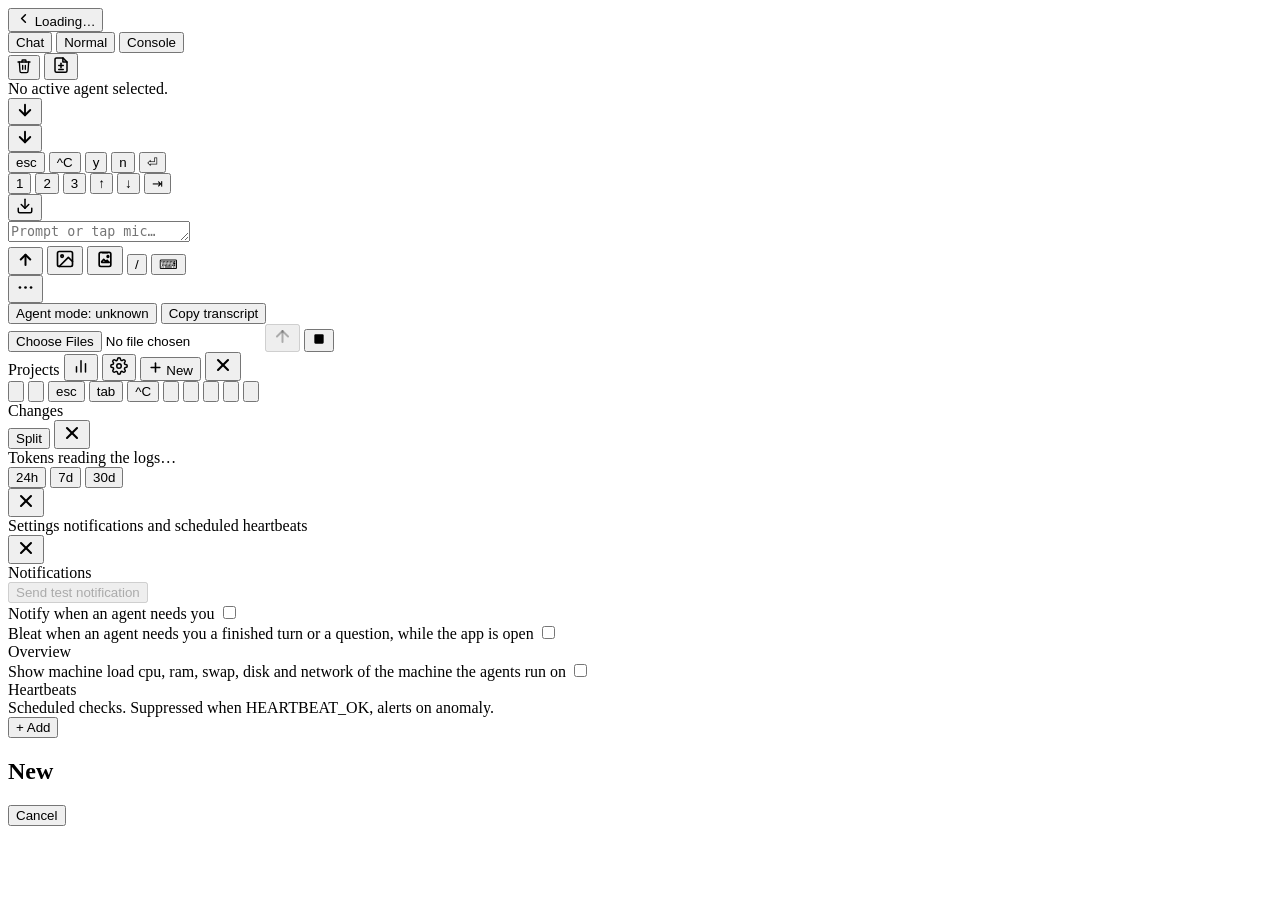
==== web/index.html @ eba619f2 "fixes" ====
<!DOCTYPE html>
<html lang="en">
<head>
  <meta charset="UTF-8">
  <title>Sheep It</title>
  <meta name="viewport" content="width=device-width, initial-scale=1.0, maximum-scale=1.0, user-scalable=no, viewport-fit=cover, interactive-widget=resizes-content">

  <!-- Apple iOS Web App / PWA Capabilities -->
  <meta name="apple-mobile-web-app-capable" content="yes">
  <meta name="apple-mobile-web-app-status-bar-style" content="default">
  <meta name="apple-mobile-web-app-title" content="Sheep It">
  <!-- Safari tints its own status strip and bottom URL bar with this, so it
       has to be the colour at the screen's edges or it reads as a band laid
       over the page. The flock is what the app opens on, so this is the
       flock's background; syncThemeColor in app.js moves it to the surface
       colour once a chat, whose top and bottom are both chrome, is open. -->
  <meta name="theme-color" content="#090a0f">

  <link rel="manifest" href="/manifest.json">
  <link rel="icon" type="image/svg+xml" href="/icon.svg">
  <!-- iOS ignores manifest icons and SVG here: the home screen icon is this
       PNG, snapshotted once when the app is added. -->
  <link rel="apple-touch-icon" href="/icon-180.png">

  <link rel="stylesheet" href="/vendor/xterm.css">
  <link rel="stylesheet" href="/style.css">
</head>
<body>
  <div id="app" class="app-container">
    <!-- Project and current-view controls share the header. -->
    <header class="app-header">
      <!-- The way back to the flock, which is the page this one opened from -->
      <button id="agent-select" class="agent-select" aria-label="Back to projects">
        <svg class="agent-select-chevron" width="15" height="15" viewBox="0 0 24 24" fill="none" stroke="currentColor" stroke-width="2.5" stroke-linecap="round" stroke-linejoin="round">
          <polyline points="15 18 9 12 15 6"></polyline>
        </svg>
        <span id="agent-select-dot" class="agent-dot unknown"></span>
        <span id="agent-select-name" class="agent-select-name">Loading…</span>
      </button>
      <nav id="view-switcher" class="view-switcher hidden" aria-label="Pane view">
        <button type="button" id="btn-pane-chat" data-view="chat">Chat</button>
        <button type="button" id="btn-view-normal" data-view="normal">Normal</button>
        <button type="button" id="btn-console" data-view="console">Console</button>
      </nav>
      <button type="button" id="chat-btn-delete" class="icon-btn hidden" aria-label="Delete chat" title="Delete chat">
        <svg width="16" height="16" viewBox="0 0 24 24" fill="none" stroke="currentColor" stroke-width="2" stroke-linecap="round" stroke-linejoin="round"><polyline points="3 6 5 6 21 6"></polyline><path d="M19 6l-1 14a2 2 0 0 1-2 2H8a2 2 0 0 1-2-2L5 6"></path><path d="M10 11v6M14 11v6"></path><path d="M9 6V4a1 1 0 0 1 1-1h4a1 1 0 0 1 1 1v2"></path></svg>
      </button>
      <button type="button" id="btn-changes" class="icon-btn" aria-label="Changed files" title="Changed files">
        <svg width="18" height="18" viewBox="0 0 24 24" fill="none" stroke="currentColor" stroke-width="2" stroke-linecap="round" stroke-linejoin="round">
          <path d="M14.5 2.5H6a2 2 0 0 0-2 2v15a2 2 0 0 0 2 2h12a2 2 0 0 0 2-2V8z"></path>
          <polyline points="14.5 2.5 14.5 8 20 8"></polyline>
          <line x1="9" y1="12.5" x2="15" y2="12.5"></line>
          <line x1="12" y1="9.5" x2="12" y2="15.5"></line>
          <line x1="9" y1="18" x2="15" y2="18"></line>
        </svg>
        <span id="changes-count" class="changes-count hidden"></span>
      </button>

      <!-- The current worktree's tabs stay in the shared header across its
           transcript, chat, and Console views. -->
      <nav id="tab-strip" class="tab-strip hidden" aria-label="Tabs in this worktree"></nav>

    </header>

    <!-- Scrollable Transcript -->
    <!-- On a desktop, a Claude Code pane's chat, over the transcript -->
    <main id="history-container" class="history-container">
      <div id="history-content" class="history-content">
        <div class="history-empty">No active agent selected.</div>
      </div>
      <button id="btn-scroll-bottom" class="btn-scroll-bottom hidden" aria-label="Jump to bottom">
        <svg width="18" height="18" viewBox="0 0 24 24" fill="none" stroke="currentColor" stroke-width="2.5" stroke-linecap="round" stroke-linejoin="round">
          <line x1="12" y1="5" x2="12" y2="19"></line>
          <polyline points="19 12 12 19 5 12"></polyline>
        </svg>
      </button>
    </main>

    <section id="chat-chat-view" class="chat-view hidden">

      <div id="chat-messages" class="scroll messages"></div>
      <button id="chat-btn-scroll-bottom" class="btn-scroll-bottom hidden" aria-label="Jump to bottom">
        <svg width="18" height="18" viewBox="0 0 24 24" fill="none" stroke="currentColor" stroke-width="2.5" stroke-linecap="round" stroke-linejoin="round">
          <line x1="12" y1="5" x2="12" y2="19"></line>
          <polyline points="19 12 12 19 5 12"></polyline>
        </svg>
      </button>
      <!-- What the queue is holding for this pane, above the box it was typed in -->
      <div id="chat-queue-strip" class="queue-strip hidden"></div>
      <div id="chat-attach-strip" class="attach-strip hidden"></div>
    </section>

    <!-- Bottom Input Dock -->
    <footer class="input-dock">
      <div id="chat-slash-menu" class="slash-menu hidden" role="listbox"></div>
      <!-- What is waiting to go to this chat, above the box it was typed in -->
      <div id="chat-queue" class="chat-queue hidden"></div>

      <!-- Path suggestions for the @token being typed -->
      <div id="complete-bar" class="complete-bar hidden"></div>

      <!-- Keys the agent asks for at confirmation prompts -->
      <div id="keys-bar" class="keys-bar">
        <div class="keys-row">
          <button type="button" id="btn-esc" class="key-btn" title="Send Escape">esc</button>
          <button type="button" id="btn-ctrl-c" class="key-btn key-no" title="Send Interrupt (Ctrl+C) - tap twice">^C</button>
          <button type="button" class="key-btn key-yes" data-key="y">y</button>
          <button type="button" class="key-btn key-no" data-key="n">n</button>
          <button type="button" class="key-btn key-enter" data-key="enter">⏎</button>
        </div>
        <div class="keys-row">
          <!-- Number keys grow to match however many options the prompt lists -->
          <span id="keys-numbers" class="keys-numbers">
            <button type="button" class="key-btn" data-key="1">1</button>
            <button type="button" class="key-btn" data-key="2">2</button>
            <button type="button" class="key-btn" data-key="3">3</button>
          </span>
          <button type="button" class="key-btn" data-key="up">↑</button>
          <button type="button" class="key-btn" data-key="down">↓</button>
          <button type="button" class="key-btn" data-key="tab">⇥</button>
        </div>
      </div>

      <!-- Mirrors whatever is typed into the pane on the desktop -->
      <div id="terminal-input-row" class="terminal-input-row hidden">
        <div id="terminal-input" class="terminal-input"></div>
        <button type="button" id="btn-adopt" class="btn-adopt" aria-label="Copy the terminal's text into the composer" title="Copy into composer">
          <svg width="18" height="18" viewBox="0 0 24 24" fill="none" stroke="currentColor" stroke-width="2" stroke-linecap="round" stroke-linejoin="round">
            <path d="M21 15v4a2 2 0 0 1-2 2H5a2 2 0 0 1-2-2v-4"></path>
            <polyline points="7 10 12 15 17 10"></polyline>
            <line x1="12" y1="15" x2="12" y2="3"></line>
          </svg>
        </button>
      </div>

      <!-- Images on their way to the agent, drawn from the file the phone
           already has. The composer's text is what actually gets sent, so a
           thumbnail here is only shown while its path is still in it. -->
      <div id="attach-strip" class="attach-strip hidden"></div>

      <form id="prompt-form" class="prompt-form composer">
        <textarea
          id="prompt-input"
          class="prompt-input"
          rows="1"
          placeholder="Prompt or tap mic…"
          enterkeyhint="enter"
          autocomplete="off"
          autocorrect="on"
          autocapitalize="none"
          spellcheck="true"
        ></textarea>
        <!-- Recall, attach and send: a row beside a one-line box, a column
             beside a grown one, where the taller box has made the room. -->
        <div class="prompt-actions">
          <!-- The arrow a terminal has: only offered when there is nothing in
               the box, and it brings back what was last sent here. -->
          <button type="button" id="btn-recall" class="btn-recall hidden" aria-label="Bring back the last prompt" title="Last prompt">
            <svg width="19" height="19" viewBox="0 0 24 24" fill="none" stroke="currentColor" stroke-width="2.5" stroke-linecap="round" stroke-linejoin="round">
              <line x1="12" y1="19" x2="12" y2="6"></line>
              <polyline points="6 12 12 6 18 12"></polyline>
            </svg>
          </button>
          <button type="button" id="btn-attach" class="btn-attach" aria-label="Attach image" title="Attach image">
            <svg width="20" height="20" viewBox="0 0 24 24" fill="none" stroke="currentColor" stroke-width="2" stroke-linecap="round" stroke-linejoin="round"><rect x="3" y="3" width="18" height="18" rx="2"></rect><circle cx="8.5" cy="8.5" r="1.5"></circle><polyline points="21 15 16 10 5 21"></polyline>
            </svg>
          </button>
          <button type="button" id="btn-paste-image" class="btn-attach normal-only" aria-label="Paste photo from clipboard" title="Paste photo from clipboard">
            <svg width="20" height="20" viewBox="0 0 24 24" fill="none" stroke="currentColor" stroke-width="2" stroke-linecap="round" stroke-linejoin="round" aria-hidden="true"><rect x="5" y="4" width="14" height="17" rx="2"/><path d="M9 4.5h6M8 15l2.5-2.5L13 15l1.5-1.5L17 16H8z"/><circle cx="15.5" cy="9" r="1"/></svg>
          </button>
          <button type="button" id="chat-btn-slash" class="btn-attach slash chat-only" aria-label="Skills and commands">/</button>
          <input type="file" id="chat-attach-input" accept="image/*" multiple hidden>
          <button type="button" id="btn-keys" class="btn-attach btn-keys normal-only" aria-label="Keyboard keys" title="Keyboard keys" aria-pressed="false">⌨</button>
          <div id="composer-menu" class="composer-menu normal-only">
            <button type="button" id="btn-more" class="btn-attach btn-more" aria-label="More composer actions" title="More" aria-haspopup="menu" aria-expanded="false">
              <svg width="19" height="19" viewBox="0 0 24 24" fill="currentColor" aria-hidden="true"><circle cx="5" cy="12" r="1.7"></circle><circle cx="12" cy="12" r="1.7"></circle><circle cx="19" cy="12" r="1.7"></circle></svg>
            </button>
            <div id="composer-menu-panel" class="composer-menu-panel hidden" role="menu" aria-label="Composer actions">
              <button type="button" id="btn-cycle-mode" class="composer-menu-item" role="menuitem">Agent mode: <span id="mode-current">unknown</span></button>
              <button type="button" id="btn-copy" class="composer-menu-item" role="menuitem">Copy transcript</button>
            </div>
          </div>
          <!-- iOS turns this into Photo Library / Take Photo / Choose File. -->
          <input type="file" id="attach-input" class="attach-input" accept="image/*" multiple>
          <button type="submit" id="btn-send" class="btn-send send" aria-label="Send prompt" disabled>
            <svg width="19" height="19" viewBox="0 0 24 24" fill="none" stroke="currentColor" stroke-width="2.5" stroke-linecap="round" stroke-linejoin="round">
              <line x1="12" y1="19" x2="12" y2="5"></line>
              <polyline points="5 12 12 5 19 12"></polyline>
            </svg>
          </button>
          <button type="button" id="chat-btn-stop" class="send stop hidden normal-stop" aria-label="Stop agent" title="Stop agent"><svg width="14" height="14" viewBox="0 0 24 24" fill="currentColor"><rect x="4" y="4" width="16" height="16" rx="2"></rect></svg></button>
        </div>
      </form>
    </footer>
  </div>

  <!-- The flock: the page the app opens on, a chat is what you go into from
       here. On a wide window it stops being full-screen and becomes the
       column the chat sits beside. -->
  <section id="agent-picker" class="agent-picker" aria-label="Projects">
    <header class="picker-head">
      <span class="picker-title">Projects</span>
      <!-- Where the windows above went: the same numbers, over days -->
      <button id="btn-usage" class="icon-btn" aria-label="Token usage" title="Token usage">
        <svg width="18" height="18" viewBox="0 0 24 24" fill="none" stroke="currentColor" stroke-width="2" stroke-linecap="round" stroke-linejoin="round">
          <line x1="6" y1="20" x2="6" y2="13"></line>
          <line x1="12" y1="20" x2="12" y2="5"></line>
          <line x1="18" y1="20" x2="18" y2="9"></line>
        </svg>
      </button>
      <button id="btn-flock-settings" class="icon-btn" aria-label="Global Settings" title="Global Settings">
        <svg width="18" height="18" viewBox="0 0 24 24" fill="none" stroke="currentColor" stroke-width="2" stroke-linecap="round" stroke-linejoin="round">
          <circle cx="12" cy="12" r="3"></circle>
          <path d="M19.4 15a1.65 1.65 0 0 0 .33 1.82l.06.06a2 2 0 1 1-2.83 2.83l-.06-.06a1.65 1.65 0 0 0-1.82-.33 1.65 1.65 0 0 0-1 1.51V21a2 2 0 1 1-4 0v-.09A1.65 1.65 0 0 0 9 19.4a1.65 1.65 0 0 0-1.82.33l-.06.06a2 2 0 1 1-2.83-2.83l.06-.06a1.65 1.65 0 0 0 .33-1.82 1.65 1.65 0 0 0-1.51-1H3a2 2 0 1 1 0-4h.09A1.65 1.65 0 0 0 4.6 9a1.65 1.65 0 0 0-.33-1.82l-.06-.06a2 2 0 1 1 2.83-2.83l.06.06a1.65 1.65 0 0 0 1.82.33H9a1.65 1.65 0 0 0 1-1.51V3a2 2 0 1 1 4 0v.09a1.65 1.65 0 0 0 1 1.51 1.65 1.65 0 0 0 1.82-.33l.06-.06a2 2 0 1 1 2.83 2.83l-.06.06a1.65 1.65 0 0 0-.33 1.82V9a1.65 1.65 0 0 0 1.51 1H21a2 2 0 1 1 0 4h-.09a1.65 1.65 0 0 0-1.51 1z"></path>
        </svg>
      </button>
      <button id="btn-new-workspace" class="picker-new" aria-label="New workspace">
        <svg width="15" height="15" viewBox="0 0 24 24" fill="none" stroke="currentColor" stroke-width="2.5" stroke-linecap="round" stroke-linejoin="round">
          <line x1="12" y1="5" x2="12" y2="19"></line>
          <line x1="5" y1="12" x2="19" y2="12"></line>
        </svg>
        New
      </button>
      <button id="btn-close-picker" class="icon-btn" aria-label="Close">
        <svg width="20" height="20" viewBox="0 0 24 24" fill="none" stroke="currentColor" stroke-width="2.5" stroke-linecap="round" stroke-linejoin="round">
          <line x1="18" y1="6" x2="6" y2="18"></line>
          <line x1="6" y1="6" x2="18" y2="18"></line>
        </svg>
      </button>
    </header>
    <!-- The same usage windows the queue shows: what is left to spend on the
         herd, above the herd itself -->
    <div id="picker-quota" class="quota-strip"></div>
    <div id="agent-list" class="agent-list"></div>
  </section>

  <!-- The console: this pane's own terminal, not a reading of it -->
  <section id="console-view" class="full-view hidden" role="dialog" aria-label="Console">
    <div id="console-sub" class="console-status hidden" role="status" aria-live="polite"></div>
    <div id="console-term" class="console-term"></div>
    <!-- The keys a touch keyboard has no room for, and the ones a terminal
         needs most. Same key names as #keys-bar; KEY_VOCAB in app.js looks up
         the bytes these send instead of an RPC name. -->
    <div id="console-keys" class="console-keys">
      <button type="button" id="console-attach" class="key-btn console-attach-btn" aria-label="Attach photo or file" title="Attach photo or file"><svg aria-hidden="true" viewBox="0 0 24 24"><path d="M21.4 11.1 12.2 20.3a6 6 0 0 1-8.5-8.5l9.2-9.2a4 4 0 0 1 5.7 5.7l-9.2 9.2a2 2 0 0 1-2.8-2.8l8.5-8.5"/></svg></button>
      <button type="button" id="console-paste-photo" class="key-btn console-attach-btn" aria-label="Paste photo from clipboard" title="Paste photo from clipboard"><svg aria-hidden="true" viewBox="0 0 24 24"><rect x="5" y="4" width="14" height="17" rx="2"/><path d="M9 4.5h6M8 15l2.5-2.5L13 15l1.5-1.5L17 16H8z"/><circle cx="15.5" cy="9" r="1"/></svg></button>
      <button type="button" class="key-btn" data-key="esc">esc</button>
      <button type="button" class="key-btn" data-key="tab">tab</button>
      <button type="button" class="key-btn key-no" data-key="ctrl+c">^C</button>
      <button type="button" class="key-btn key-arrow" data-key="up" aria-label="Up arrow"><svg aria-hidden="true" viewBox="0 0 24 24"><path d="M12 19V5M6 11l6-6 6 6"/></svg></button>
      <button type="button" class="key-btn key-arrow" data-key="down" aria-label="Down arrow"><svg aria-hidden="true" viewBox="0 0 24 24"><path d="M12 5v14m6-6-6 6-6-6"/></svg></button>
      <button type="button" class="key-btn key-arrow" data-key="left" aria-label="Left arrow"><svg aria-hidden="true" viewBox="0 0 24 24"><path d="M19 12H5m6-6-6 6 6 6"/></svg></button>
      <button type="button" class="key-btn key-arrow" data-key="right" aria-label="Right arrow"><svg aria-hidden="true" viewBox="0 0 24 24"><path d="M5 12h14m-6-6 6 6-6 6"/></svg></button>
      <button type="button" class="key-btn key-enter" data-key="enter" aria-label="Enter"><svg aria-hidden="true" viewBox="0 0 24 24"><path d="M5 7v5h14M13 6l6 6-6 6"/></svg></button>
    </div>
    <input type="file" id="console-attach-input" accept="image/*" multiple hidden>
  </section>

  <!-- Changed files: what the agent actually did to the working tree -->
  <section id="changes-view" class="full-view hidden" role="dialog" aria-label="Changed files">
    <header class="view-head">
      <div class="view-head-text">
        <span class="view-title">Changes</span>
        <span id="changes-sub" class="view-sub"></span>
      </div>
      <button id="btn-diff-layout" class="view-action" aria-pressed="false" title="Side by side">Split</button>
      <button id="btn-close-changes" class="icon-btn" aria-label="Close changes">
        <svg width="20" height="20" viewBox="0 0 24 24" fill="none" stroke="currentColor" stroke-width="2.5" stroke-linecap="round" stroke-linejoin="round">
          <line x1="18" y1="6" x2="6" y2="18"></line>
          <line x1="6" y1="6" x2="18" y2="18"></line>
        </svg>
      </button>
    </header>
    <div id="changes-list" class="changes-list"></div>
  </section>

  <!-- Tokens: what the windows on the flock were spent on, over days rather
       than as a percentage of now -->
  <section id="usage-view" class="full-view hidden" role="dialog" aria-label="Token usage">
    <header class="view-head">
      <div class="view-head-text">
        <span class="view-title">Tokens</span>
        <span id="usage-sub" class="view-sub">reading the logs…</span>
      </div>
      <div id="usage-ranges" class="usage-ranges" role="group" aria-label="How far back">
        <button type="button" class="view-action" data-days="1">24h</button>
        <button type="button" class="view-action" data-days="7" aria-pressed="true">7d</button>
        <button type="button" class="view-action" data-days="30">30d</button>
      </div>
      <button id="btn-close-usage" class="icon-btn" aria-label="Close token usage">
        <svg width="20" height="20" viewBox="0 0 24 24" fill="none" stroke="currentColor" stroke-width="2.5" stroke-linecap="round" stroke-linejoin="round">
          <line x1="18" y1="6" x2="6" y2="18"></line>
          <line x1="6" y1="6" x2="18" y2="18"></line>
        </svg>
      </button>
    </header>
    <div id="usage-body" class="usage-body"></div>
  </section>

  <!-- Global Settings: app-wide preferences and multiple heartbeats -->
  <section id="global-settings-view" class="full-view hidden" role="dialog" aria-label="Global Settings">
    <header class="view-head">
      <div class="view-head-text">
        <span class="view-title">Settings</span>
        <span class="view-sub">notifications and scheduled heartbeats</span>
      </div>
      <button id="btn-close-global-settings" class="icon-btn" aria-label="Close settings">
        <svg width="20" height="20" viewBox="0 0 24 24" fill="none" stroke="currentColor" stroke-width="2.5" stroke-linecap="round" stroke-linejoin="round">
          <line x1="18" y1="6" x2="6" y2="18"></line>
          <line x1="6" y1="6" x2="18" y2="18"></line>
        </svg>
      </button>
    </header>
    <div id="global-settings-body" class="settings-body">
      <div class="settings-section">
        <div class="settings-section-head">
          <div class="settings-section-title">Notifications</div>
          <button type="button" id="btn-test-push" class="sheet-btn-small" disabled>Send test notification</button>
        </div>
        <div class="sheet-row">
          <label for="toggle-push">
            Notify when an agent needs you
            <span id="push-hint" class="sheet-hint"></span>
          </label>
          <input type="checkbox" id="toggle-push">
        </div>
        <div class="sheet-row">
          <label for="toggle-bleat">
            Bleat when an agent needs you
            <span class="sheet-hint">a finished turn or a question, while the app is open</span>
          </label>
          <input type="checkbox" id="toggle-bleat">
        </div>
      </div>

      <div class="settings-section">
        <div class="settings-section-title">Overview</div>
        <div class="sheet-row">
          <label for="toggle-machine">
            Show machine load
            <span class="sheet-hint">cpu, ram, swap, disk and network of the machine the agents run on</span>
          </label>
          <input type="checkbox" id="toggle-machine">
        </div>
      </div>

      <div class="settings-section">
        <div class="settings-section-head">
          <div>
            <div class="settings-section-title">Heartbeats</div>
            <div class="sheet-hint">Scheduled checks. Suppressed when HEARTBEAT_OK, alerts on anomaly.</div>
          </div>
          <button type="button" id="btn-add-heartbeat" class="sheet-btn-small">+ Add</button>
        </div>
        <div id="heartbeats-list" class="heartbeats-list"></div>
      </div>
    </div>
  </section>

  <!-- Settings sheet -->
  <div id="sheet-backdrop" class="sheet-backdrop hidden"></div>

  <!-- What every "+" asks. One sheet for all of them: at the top of the flock
       it asks chat or terminal, on a project heading or the tab strip it asks
       worktree or tab, and the second step is whatever that answer needs. The
       body is drawn from JS because it is the question that changes. -->
  <section id="new-sheet" class="settings-sheet new-sheet hidden" role="dialog" aria-label="New">
    <div class="sheet-grip"></div>
    <h2 id="new-sheet-title" class="new-sheet-title">New</h2>
    <div id="new-sheet-body"></div>
    <button id="btn-close-new-sheet" class="sheet-btn sheet-close">Cancel</button>
  </section>



  <script src="/composer.js"></script>
  <script src="/app.js"></script>
</body>
</html>
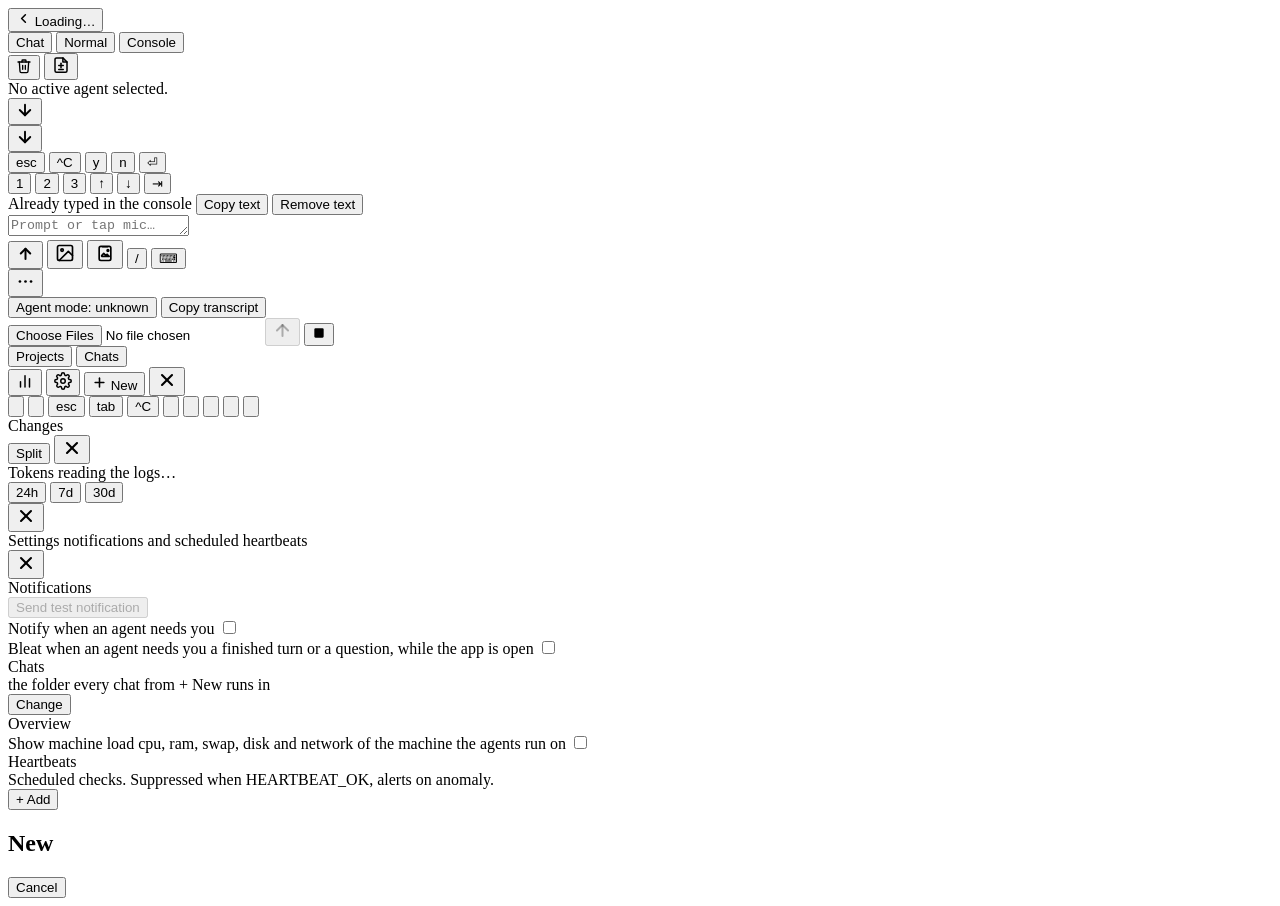
==== commit 16a535e9: "feat: give chats a home of their own, fenced in, and a tab to find them Chats started from + New run" ====
--- a/web/index.html
+++ b/web/index.html
@@ -123,14 +123,12 @@
 
       <!-- Mirrors whatever is typed into the pane on the desktop -->
       <div id="terminal-input-row" class="terminal-input-row hidden">
+        <div class="terminal-input-head">
+          <span class="terminal-input-label">Already typed in the console</span>
+          <button type="button" id="btn-adopt" class="terminal-input-act" title="Copy the console's text into the composer">Copy text</button>
+          <button type="button" id="btn-unadopt" class="terminal-input-act danger" title="Delete the text from the console's input">Remove text</button>
+        </div>
         <div id="terminal-input" class="terminal-input"></div>
-        <button type="button" id="btn-adopt" class="btn-adopt" aria-label="Copy the terminal's text into the composer" title="Copy into composer">
-          <svg width="18" height="18" viewBox="0 0 24 24" fill="none" stroke="currentColor" stroke-width="2" stroke-linecap="round" stroke-linejoin="round">
-            <path d="M21 15v4a2 2 0 0 1-2 2H5a2 2 0 0 1-2-2v-4"></path>
-            <polyline points="7 10 12 15 17 10"></polyline>
-            <line x1="12" y1="15" x2="12" y2="3"></line>
-          </svg>
-        </button>
       </div>
 
       <!-- Images on their way to the agent, drawn from the file the phone
@@ -199,7 +197,11 @@
        column the chat sits beside. -->
   <section id="agent-picker" class="agent-picker" aria-label="Projects">
     <header class="picker-head">
-      <span class="picker-title">Projects</span>
+      <!-- The panes by project, or the headless chats from + New -->
+      <div id="flock-tabs" class="flock-tabs" role="group" aria-label="Show">
+        <button type="button" data-flock-tab="projects" aria-pressed="true">Projects</button>
+        <button type="button" data-flock-tab="chats" aria-pressed="false">Chats</button>
+      </div>
       <!-- Where the windows above went: the same numbers, over days -->
       <button id="btn-usage" class="icon-btn" aria-label="Token usage" title="Token usage">
         <svg width="18" height="18" viewBox="0 0 24 24" fill="none" stroke="currentColor" stroke-width="2" stroke-linecap="round" stroke-linejoin="round">
@@ -214,7 +216,7 @@
           <path d="M19.4 15a1.65 1.65 0 0 0 .33 1.82l.06.06a2 2 0 1 1-2.83 2.83l-.06-.06a1.65 1.65 0 0 0-1.82-.33 1.65 1.65 0 0 0-1 1.51V21a2 2 0 1 1-4 0v-.09A1.65 1.65 0 0 0 9 19.4a1.65 1.65 0 0 0-1.82.33l-.06.06a2 2 0 1 1-2.83-2.83l.06-.06a1.65 1.65 0 0 0 .33-1.82 1.65 1.65 0 0 0-1.51-1H3a2 2 0 1 1 0-4h.09A1.65 1.65 0 0 0 4.6 9a1.65 1.65 0 0 0-.33-1.82l-.06-.06a2 2 0 1 1 2.83-2.83l.06.06a1.65 1.65 0 0 0 1.82.33H9a1.65 1.65 0 0 0 1-1.51V3a2 2 0 1 1 4 0v.09a1.65 1.65 0 0 0 1 1.51 1.65 1.65 0 0 0 1.82-.33l.06-.06a2 2 0 1 1 2.83 2.83l-.06.06a1.65 1.65 0 0 0-.33 1.82V9a1.65 1.65 0 0 0 1.51 1H21a2 2 0 1 1 0 4h-.09a1.65 1.65 0 0 0-1.51 1z"></path>
         </svg>
       </button>
-      <button id="btn-new-workspace" class="picker-new" aria-label="New workspace">
+      <button id="btn-new-workspace" class="picker-new" aria-label="New">
         <svg width="15" height="15" viewBox="0 0 24 24" fill="none" stroke="currentColor" stroke-width="2.5" stroke-linecap="round" stroke-linejoin="round">
           <line x1="12" y1="5" x2="12" y2="19"></line>
           <line x1="5" y1="12" x2="19" y2="12"></line>
@@ -334,6 +336,17 @@
       </div>
 
       <div class="settings-section">
+        <div class="settings-section-head">
+          <div>
+            <div class="settings-section-title">Chats</div>
+            <div class="sheet-hint">the folder every chat from + New runs in</div>
+          </div>
+          <button type="button" id="btn-chat-home" class="sheet-btn-small">Change</button>
+        </div>
+        <div id="chat-home-path" class="chat-home-path"></div>
+      </div>
+
+      <div class="settings-section">
         <div class="settings-section-title">Overview</div>
         <div class="sheet-row">
           <label for="toggle-machine">
@@ -361,7 +374,7 @@
   <div id="sheet-backdrop" class="sheet-backdrop hidden"></div>
 
   <!-- What every "+" asks. One sheet for all of them: at the top of the flock
-       it asks chat or terminal, on a project heading or the tab strip it asks
+       it asks chat, console or folder, on a project heading or the tab strip it asks
        worktree or tab, and the second step is whatever that answer needs. The
        body is drawn from JS because it is the question that changes. -->
   <section id="new-sheet" class="settings-sheet new-sheet hidden" role="dialog" aria-label="New">
